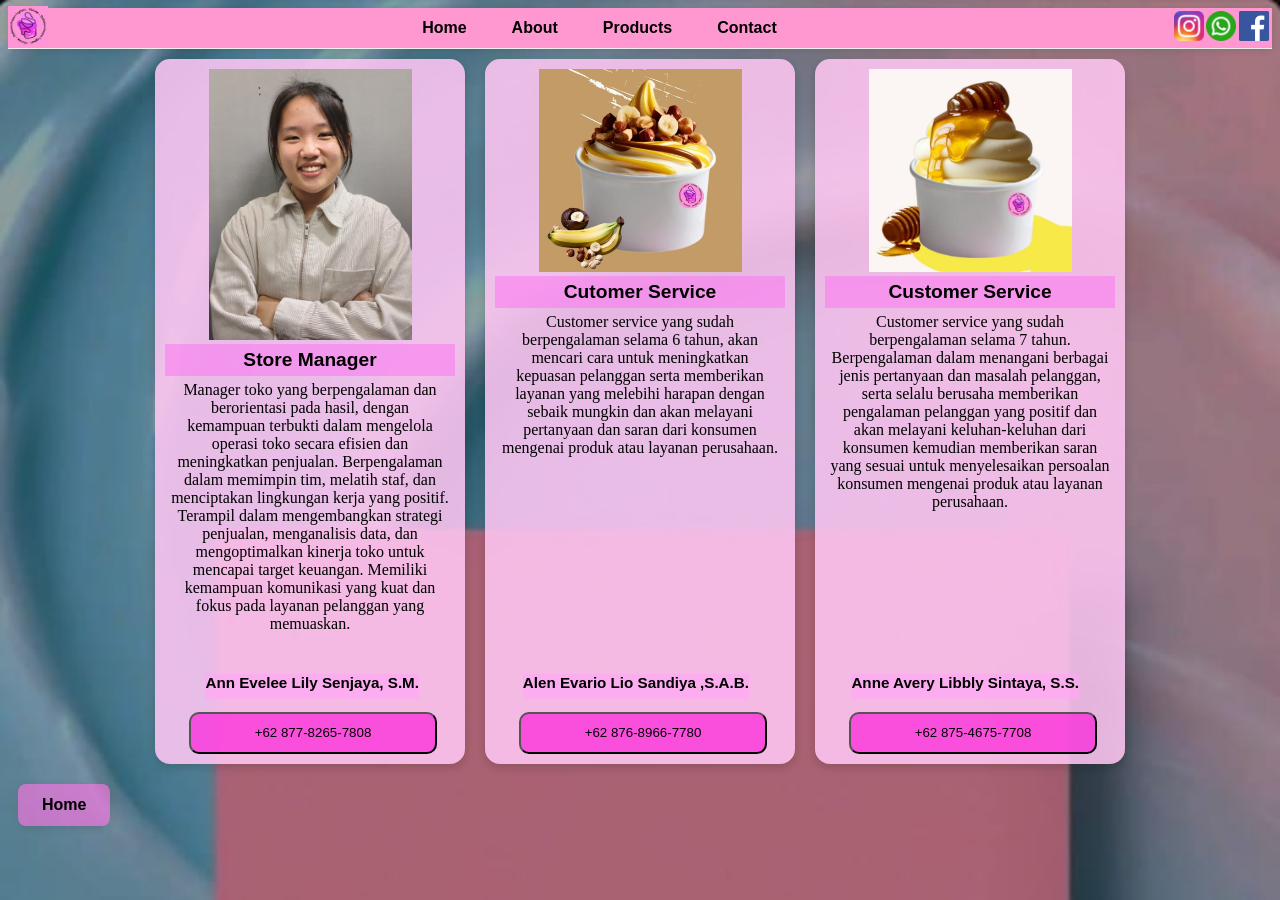
==== contact.html @ 31c33abb "Add files via upload" ====
<!DOCTYPE html>
<html>
<head>
<title></title>
<link rel="stylesheet" href="contact.css">
<link rel="stylesheet" href="home.css">
<link rel="stylesheet" href="https://cdnjs.cloudflare.com/ajax/libs/font-awesome/4.7.0/css/font-awesome.min.css">
</head>
<body>
    <div class="header">
      <div>
          <img src="Assets/logo.jpeg" width="40px">
      </div>
      <div class="navigation">
        <div class="nav"><a href="home.html">
            <p>Home</p>
        </a></div>
        <div class="nav"><a href="about.html">
            <p>About</p>
        </a></div>
        <div class="nav"><a href="products.html">
            <p>Products</p>
        </a></div>
        <div class="nav"><a href="contact.html">
            <p>Contact</p>
        </a></div>
      </div>
      <div class="logoHeader">
          <div class="logo">
              <a href="https://www.instagram.com"><img src="Assets/instagram.png" alt=""></a>
          </div>
          <div class="logo">
              <a href="https://www.whatsapp.com"><img src="Assets/whatsapp.png" alt=""></a>
          </div>
          <div class="logo">
              <a href="https://www.facebook.com"><img src="Assets/facebook.png" alt=""></a>
          </div>
      </div>
    </div>
    <section class = "profile">
        <div class="card">
          <img src="Assets/profile1.jpeg">
          <div class = "opening"><B>Store Manager</B></div>
          <div class = "deskripsi">Manager toko yang berpengalaman dan berorientasi pada hasil, dengan kemampuan terbukti dalam mengelola operasi toko secara efisien dan meningkatkan penjualan. Berpengalaman dalam memimpin tim, melatih staf, dan menciptakan lingkungan kerja yang positif. Terampil dalam mengembangkan strategi penjualan, menganalisis data, dan mengoptimalkan kinerja toko untuk mencapai target keuangan. Memiliki kemampuan komunikasi yang kuat dan fokus pada layanan pelanggan yang memuaskan.</div>
          <div class = "nama"><b>Ann Evelee Lily Senjaya, S.M.</b></div>
          <button>+62 877-8265-7808</button>
        </div>
        <div class="card">
          <img src="Assets/yoghurt2.jpeg">
          <div class = "opening"><B>Cutomer Service</B></div>
          <div class = "deskripsi">Customer service yang sudah berpengalaman selama 6 tahun, akan mencari cara untuk meningkatkan kepuasan pelanggan serta memberikan layanan yang melebihi harapan dengan sebaik mungkin dan akan melayani pertanyaan dan saran dari konsumen mengenai produk atau layanan perusahaan.</div>
          <div class = "nama"><b>Alen Evario Lio Sandiya ,S.A.B.</b></div>
          <button>+62 876-8966-7780</button>
        </div>
        <div class="card">
          <img src="Assets/yoghurt3.jpeg">
          <div class = "opening"><B>Customer Service</B></div>
          <div class = "deskripsi">Customer service yang sudah berpengalaman selama 7 tahun. Berpengalaman dalam menangani berbagai jenis pertanyaan dan masalah pelanggan, serta selalu berusaha memberikan pengalaman pelanggan yang positif dan akan melayani keluhan-keluhan dari konsumen kemudian memberikan saran yang sesuai untuk menyelesaikan persoalan konsumen mengenai produk atau layanan perusahaan.</div>
          <div class = "nama"><b>Anne Avery Libbly Sintaya, S.S.</b></div>
          <button>+62 875-4675-7708</button>
        </div>
    </section>
    <div>
        <a href="index.html" class="scroll-button">Home</a>
    </div>
</body>
</html>
---- contact.css ----
body{
    background-image:url("Assets/Backgrounds.jpeg");
    background-size: cover;
}
.card{
    width:290px; 
    margin:10px;
    height:685px;
    box-shadow: 0 0 2px ; 
    padding: 10px; 
    position: relative;
    text-align: center; 
    background-color: rgba(255, 199, 244, 0.872);
    border-radius: 15px;
    box-shadow: 0 4px 10px rgba(0, 0, 0, 0.15);
}
.card img{
    width: 70%;
}
.profile{
    justify-content: center;
    display: flex;
    flex-wrap: wrap;
}
.opening{
    padding: 5px;
    text-align: center;
    font-family: Arial, Helvetica, sans-serif;
    font-size: larger;
    background-color: #ff70f580;
}
.deskripsi{
    padding: 5px;
    text-align: center;
    font-family: Cambria, Cochin, Georgia, Times, 'Times New Roman', serif;
}
.nama{
    height: 25px;
    text-align: center;
    font-family:'Gill Sans', 'Gill Sans MT', Calibri, 'Trebuchet MS', sans-serif;
    font-size: 95%;
    color: rgb(0, 0, 0);
    background-color: rgba(255, 168, 245, 0.703);
    margin-top: 10px;
    position: absolute;
    right: 46px;
    bottom: 65px;
}
.card button{
    position: absolute;
    height: 6%;
    width: 80%;
    right: 28px;
    bottom: 10px;
    background-color: rgba(255, 0, 217, 0.58);
    border-radius: 10px;
}
.scroll-button {
    display: inline-block;
    padding: 12px 24px;
    margin: 10px;
    font-weight: bold;
    background-color: #ff76e69f;
    color: rgb(0, 0, 0);
    border: none;
    border-radius: 8px;
    text-decoration: none;
    font-size: 16px;
    cursor: pointer;
    transition: background-color 0.3s ease, transform 0.2s;
    box-shadow: 2px 2px 8px rgba(0, 0, 0, 0.1);
}
.scroll-button:hover {
    background-color: #b6efffdc;
    transform: scale(1.05);
}
---- home.css ----
body{
    background-image:url("Assets/Backgrounds.jpeg");
    background-size: cover;
    font-family: 'Poppins', sans-serif;
}
.header {
    background-color: #ff97d0;
    height: 40px;
    width: 100%;
    margin: 0;
    display: flex;
    flex-direction: row;
    justify-content: space-between;
    align-items: center;
    box-shadow: 0 2px 8px rgba(0, 0, 0, 0.1);
    border-bottom: 1px solid #eee;
}
.scroll-button{
    box-shadow: 2px 2px 5px rgba(0,0,0,0.1);
    transition: transform 0.2s;
}
.scroll-button:hover{
    transform: scale(1.05);
}
.navigation{
    height: 40px;
    display: flex;
    gap: 5px;
    flex-direction: row;
    justify-content: center;
    align-items: center;
}
.nav{
    margin-right: 20px;
}
.nav a {
    display: flex;
    align-items: center;
    gap: 8px;
    color: black;
    font-weight: bold;
    padding: 5px 10px;
    border-radius: 8px;
    transition: background-color 0.3s ease, transform 0.2s;
    text-decoration: none;
}
.nav a:hover {
    background-color: #a9eefc;
    transform: scale(1.05);
}
.nav i {
    font-size: 18px;
}
.logoHeader{
    display: flex;
    align-items: center;
    flex-direction: row;
    justify-content: space-evenly;
    width: 8%;
}
.logo img {
    width: 30px;
    height: 30px;
    transition: transform 0.3s;
    cursor: pointer;
    transition: transform 0.3s;
}
.logo img:hover {
    transform: scale(1.2);
}
.content{
    flex-direction: column;
    padding: 40px 20px;
    display: flex;
    align-items: center;
    text-align: center;
    justify-content: center;
    font-family: Verdana, Geneva, Tahoma, sans-serif;
}
.scroll-button {
    display: inline-block;
    padding: 12px 24px;
    margin: 10px;
    font-weight: bold;
    background-color: #ff76e69f;
    color: rgb(0, 0, 0);
    border: none;
    border-radius: 8px;
    text-decoration: none;
    font-size: 16px;
    cursor: pointer;
    transition: background-color 0.3s ease, transform 0.2s;
    box-shadow: 2px 2px 8px rgba(0, 0, 0, 0.1);
}
.scroll-button:hover {
    background-color: #b6efffdc;
    transform: scale(1.05);
}
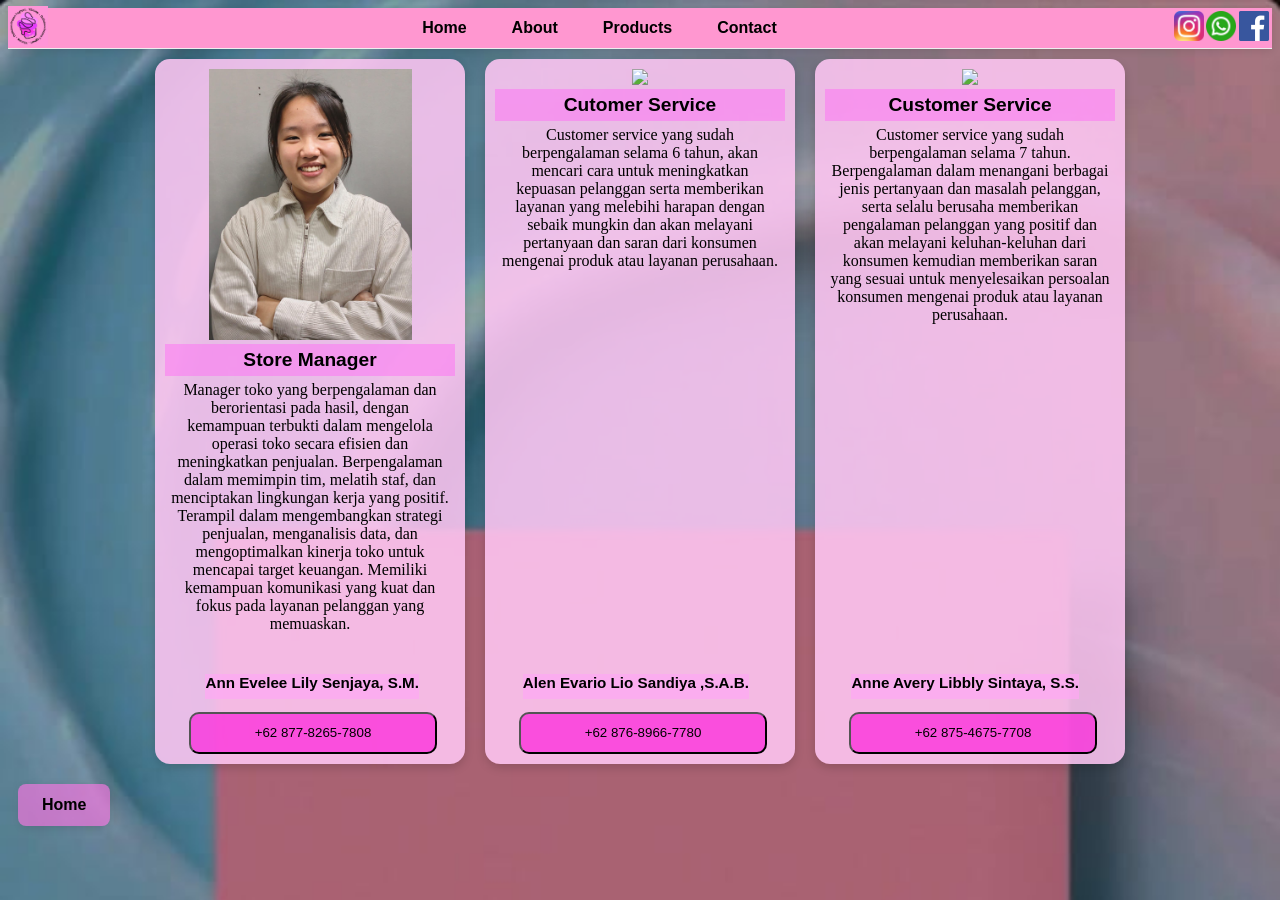
==== commit a8658628: "Update contact.html" ====
--- a/contact.html
+++ b/contact.html
@@ -12,7 +12,7 @@
           <img src="Assets/logo.jpeg" width="40px">
       </div>
       <div class="navigation">
-        <div class="nav"><a href="home.html">
+        <div class="nav"><a href="index.html">
             <p>Home</p>
         </a></div>
         <div class="nav"><a href="about.html">
@@ -46,14 +46,14 @@
           <button>+62 877-8265-7808</button>
         </div>
         <div class="card">
-          <img src="Assets/yoghurt2.jpeg">
+          <img src="Assets/cowo.jpeg">
           <div class = "opening"><B>Cutomer Service</B></div>
           <div class = "deskripsi">Customer service yang sudah berpengalaman selama 6 tahun, akan mencari cara untuk meningkatkan kepuasan pelanggan serta memberikan layanan yang melebihi harapan dengan sebaik mungkin dan akan melayani pertanyaan dan saran dari konsumen mengenai produk atau layanan perusahaan.</div>
           <div class = "nama"><b>Alen Evario Lio Sandiya ,S.A.B.</b></div>
           <button>+62 876-8966-7780</button>
         </div>
         <div class="card">
-          <img src="Assets/yoghurt3.jpeg">
+          <img src="Assets/cewe.jpeg">
           <div class = "opening"><B>Customer Service</B></div>
           <div class = "deskripsi">Customer service yang sudah berpengalaman selama 7 tahun. Berpengalaman dalam menangani berbagai jenis pertanyaan dan masalah pelanggan, serta selalu berusaha memberikan pengalaman pelanggan yang positif dan akan melayani keluhan-keluhan dari konsumen kemudian memberikan saran yang sesuai untuk menyelesaikan persoalan konsumen mengenai produk atau layanan perusahaan.</div>
           <div class = "nama"><b>Anne Avery Libbly Sintaya, S.S.</b></div>
@@ -64,4 +64,4 @@
         <a href="index.html" class="scroll-button">Home</a>
     </div>
 </body>
-</html>+</html>
